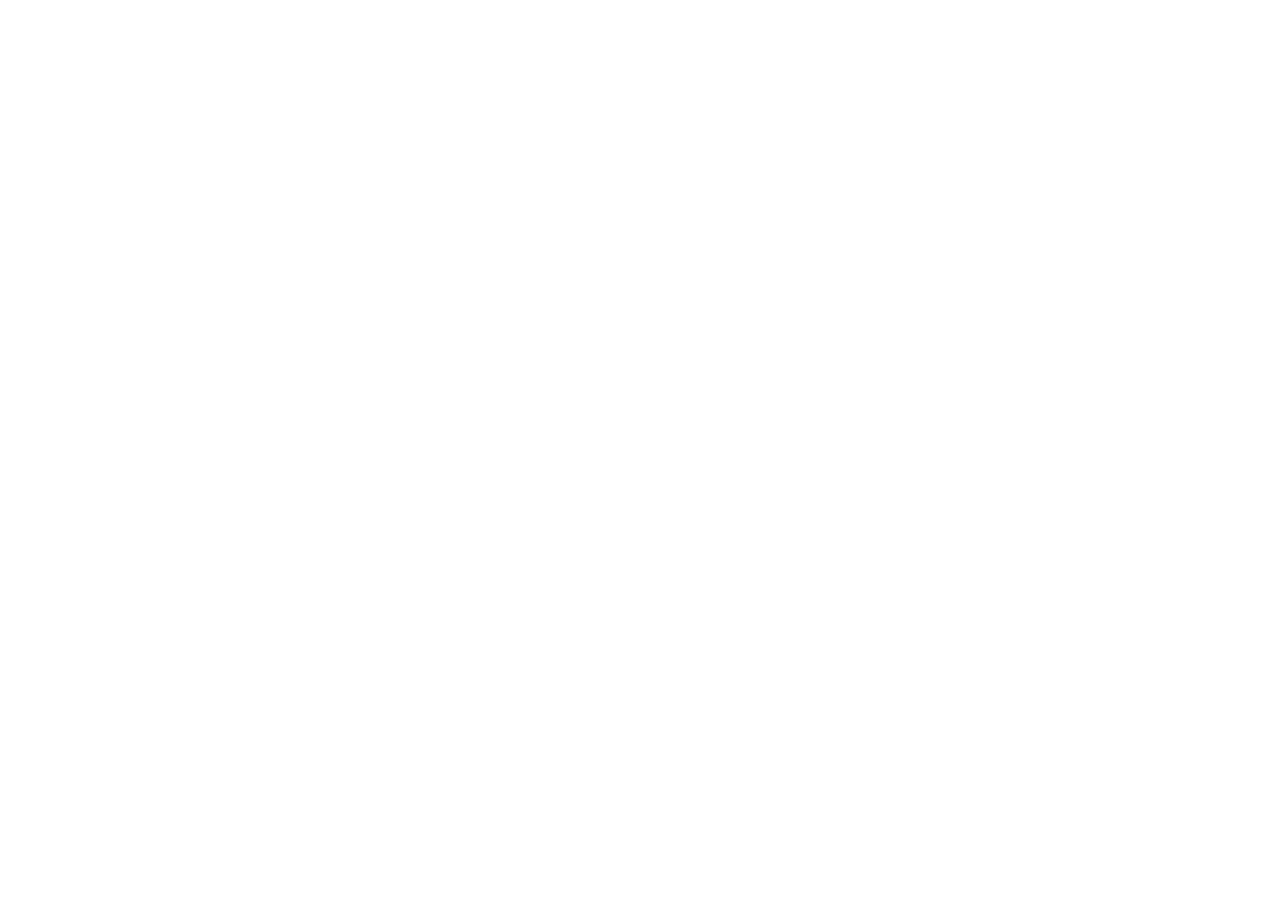
==== demo.html @ 2d3fa681 "first commit" ====
<!DOCTYPE html>
<html lang="en">
  <head>
    <meta charset="UTF-8" />
    <meta name="viewport" content="width=device-width, initial-scale=1.0" />
    <title>Document</title>
    <style>
      .img-1 {
        background-image: url("[data-uri]");
      }
      .img-2 {
        background-image: url("[data-uri]");
      }
      .img-3 {
        background-image: url("[data-uri]");
      }
    </style>
  </head>
  <body>
    <div class="img-1"></div>
    <div class="img-2"></div>
    <div class="img-3"></div>
    <img src="" alt="">
  </body>
</html>
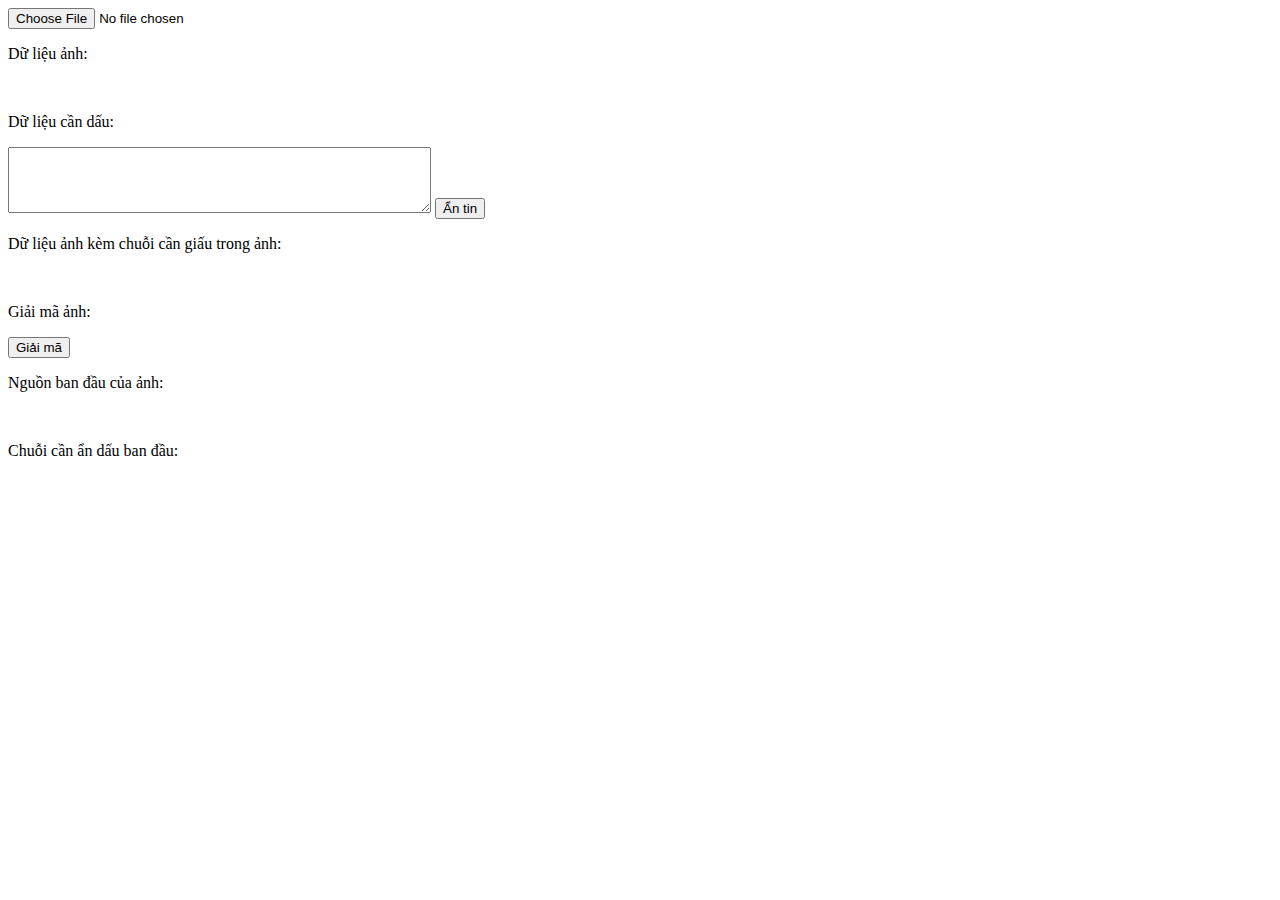
==== commit 06f0c6c8: "Add buoi 4" ====
--- a/demo.html
+++ b/demo.html
@@ -3,23 +3,163 @@
   <head>
     <meta charset="UTF-8" />
     <meta name="viewport" content="width=device-width, initial-scale=1.0" />
-    <title>Document</title>
-    <style>
-      .img-1 {
-        background-image: url("[data-uri]");
-      }
-      .img-2 {
-        background-image: url("[data-uri]");
-      }
-      .img-3 {
-        background-image: url("[data-uri]");
-      }
-    </style>
+    <title>Steganography</title>
   </head>
   <body>
-    <div class="img-1"></div>
-    <div class="img-2"></div>
-    <div class="img-3"></div>
-    <img src="" alt="">
+    <input type="file" id="imageInput" />
+    <p>Dữ liệu ảnh:</p>
+    <img id="imageDisplay" />
+    <pre id="imageDataDisplay"></pre>
+    <p>Dữ liệu cần dấu:</p>
+    <textarea id="messageInput" rows="4" cols="50"></textarea>
+    <button onclick="encodeMessage()">Ẩn tin</button>
+    <p>Dữ liệu ảnh kèm chuỗi cần giấu trong ảnh:</p>
+    <img id="encodedImageDisplay" />
+    <p>Giải mã ảnh:</p>
+    <button onclick="decodeImage()">Giải mã</button>
+    <p>Nguồn ban đầu của ảnh:</p>
+    <img id="originalImageDisplay" />
+    <p>Chuỗi cần ẩn dấu ban đầu:</p>
+    <p id="originalMessageDisplay"></p>
+    <pre id="decodedMessageDisplay"></pre>
+
+    <script>
+      function messageToBinary(message) {
+        return message
+          .split("")
+          .map((char) => char.charCodeAt(0).toString(2).padStart(8, "0"))
+          .join("");
+      }
+
+      function binaryToMessage(binary) {
+        return binary
+          .match(/.{1,8}/g)
+          .map((byte) => String.fromCharCode(parseInt(byte, 2)))
+          .join("");
+      }
+
+      function encodeMessage() {
+        const imageInput = document.getElementById("imageInput");
+        const messageInput = document.getElementById("messageInput").value;
+
+        const reader = new FileReader();
+        reader.onload = function (event) {
+          const image = new Image();
+          image.src = event.target.result;
+          image.onload = function () {
+            const canvas = document.createElement("canvas");
+            canvas.width = image.width;
+            canvas.height = image.height;
+            const ctx = canvas.getContext("2d");
+            ctx.drawImage(image, 0, 0);
+
+            const imageData = ctx.getImageData(
+              0,
+              0,
+              canvas.width,
+              canvas.height
+            );
+            const binaryMessage = messageToBinary(messageInput);
+            const binaryLength = binaryMessage.length;
+
+            let binaryIndex = 0;
+            for (let i = 0; i < imageData.data.length; i += 4) {
+              if (binaryIndex < binaryLength) {
+                const binaryChar = binaryMessage.charAt(binaryIndex);
+                let alpha = imageData.data[i + 3];
+                alpha = (alpha & ~1) | parseInt(binaryChar);
+                imageData.data[i + 3] = alpha;
+                binaryIndex++;
+              } else {
+                break;
+              }
+            }
+
+            ctx.putImageData(imageData, 0, 0);
+            const encodedImageDisplay = document.getElementById(
+              "encodedImageDisplay"
+            );
+            encodedImageDisplay.src = canvas.toDataURL();
+
+            // Hiển thị dữ liệu nhị phân của ảnh
+            const imageDataDisplay =
+              document.getElementById("imageDataDisplay");
+            // Xâu ký tự nhị phân từ giá trị alpha của mỗi pixel
+            let binaryImageData = "";
+            for (let i = 0; i < imageData.data.length; i += 4) {
+              binaryImageData += (imageData.data[i + 3] & 1).toString();
+            }
+            imageDataDisplay.textContent = binaryImageData;
+          };
+        };
+        reader.readAsDataURL(imageInput.files[0]);
+      }
+
+      function decodeImage() {
+        const encodedImageDisplay = document.getElementById(
+          "encodedImageDisplay"
+        );
+        const canvas = document.createElement("canvas");
+        const ctx = canvas.getContext("2d");
+        const image = new Image();
+        image.src = encodedImageDisplay.src;
+        image.onload = function () {
+          canvas.width = image.width;
+          canvas.height = image.height;
+          ctx.drawImage(image, 0, 0);
+          const imageData = ctx.getImageData(0, 0, canvas.width, canvas.height);
+
+          let binaryMessage = "";
+          // Lựa chọn ngẫu nhiên các pixel để lấy giá trị alpha
+          const pixels = [];
+          for (let i = 0; i < imageData.data.length; i += 4) {
+            pixels.push(i / 4);
+          }
+          shuffleArray(pixels); // Hàm này sẽ xáo trộn mảng pixels
+
+          pixels.forEach((pixelIndex) => {
+            binaryMessage += imageData.data[pixelIndex * 4 + 3] & 1;
+          });
+
+          const decodedMessage = binaryToMessage(binaryMessage);
+
+          // Hiển thị ảnh và chuỗi cần dấu ban đầu
+          const imageInput = document.getElementById("imageInput");
+          const originalImageDisplay = document.getElementById(
+            "originalImageDisplay"
+          );
+          originalImageDisplay.src = URL.createObjectURL(imageInput.files[0]);
+
+          const originalMessageDisplay = document.getElementById(
+            "originalMessageDisplay"
+          );
+          originalMessageDisplay.textContent = `${
+            document.getElementById("messageInput").value
+          }`;
+
+          // Hiển thị dữ liệu nhị phân của ảnh
+          const imageDataDisplay = document.getElementById("imageDataDisplay");
+          let binaryImageData = "";
+          for (let i = 0; i < imageData.data.length; i += 4) {
+            binaryImageData += (imageData.data[i + 3] & 1).toString();
+          }
+          imageDataDisplay.textContent = binaryImageData;
+
+          // Hiển thị chuỗi dấu
+          const decodedMessageDisplay = document.getElementById(
+            "decodedMessageDisplay"
+          );
+          decodedMessageDisplay.textContent = decodedMessage;
+        };
+      }
+
+      // Hàm xáo trộn mảng
+      function shuffleArray(array) {
+        for (let i = array.length - 1; i > 0; i--) {
+          const j = Math.floor(Math.random() * (i + 1));
+          [array[i], array[j]] = [array[j], array[i]];
+        }
+      }
+    </script>
   </body>
 </html>
